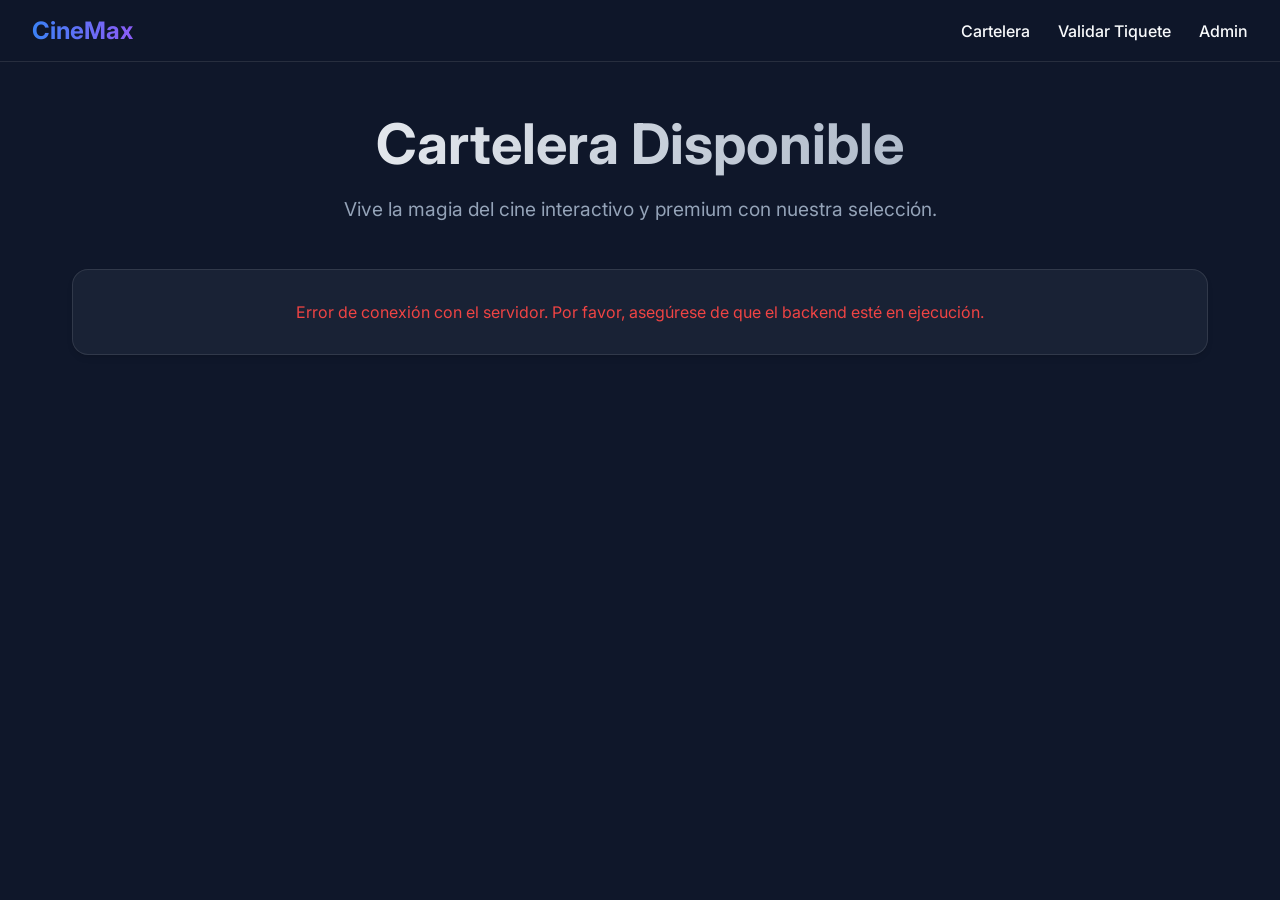
==== frontend/index.html @ 9c93018b "Changes to be committed: #	new file:   backend/__pycache__/config.cpython-313.pyc #	new file:   back" ====
<!DOCTYPE html>
<html lang="es">
<head>
    <meta charset="UTF-8">
    <meta name="viewport" content="width=device-width, initial-scale=1.0">
    <title>CineMax - Cartelera</title>
    <link rel="stylesheet" href="css/styles.css">
    <link href="https://fonts.googleapis.com/css2?family=Inter:wght@400;500;600;700&display=swap" rel="stylesheet">
</head>
<body>
    <nav class="navbar">
        <a href="index.html" class="nav-brand">CineMax</a>
        <div class="nav-links">
            <a href="index.html">Cartelera</a>
            <a href="validacion.html">Validar Tiquete</a>
            <a href="admin.html">Admin</a>
        </div>
    </nav>

    <div class="container">
        <header class="text-center" style="margin: 3rem 0;">
            <h1 style="font-size: 3.5rem; margin-bottom: 1rem; background: linear-gradient(to right, #fff, #94a3b8); -webkit-background-clip: text; color: transparent;">Cartelera Disponible</h1>
            <p class="text-muted" style="font-size: 1.2rem;">Vive la magia del cine interactivo y premium con nuestra selección.</p>
        </header>

        <div id="moviesGrid" class="movies-grid">
            <div class="text-center text-muted" style="grid-column: 1 / -1;">Cargando novedades...</div>
        </div>
    </div>

    <script src="js/app.js"></script>
    <script>
        document.addEventListener('DOMContentLoaded', async () => {
            try {
                const funciones = await apiCall('/funciones');
                const grid = document.getElementById('moviesGrid');
                grid.innerHTML = '';
                
                if (funciones.length === 0) {
                    grid.innerHTML = '<div class="text-center text-muted glass-panel" style="grid-column:1/-1; padding: 3rem;">No hay funciones programadas actualmente.</div>';
                    return;
                }

                // Group by Movie
                const moviesMap = {};
                funciones.forEach(f => {
                    if(!moviesMap[f.pelicula_id]) {
                        moviesMap[f.pelicula_id] = {
                            id: f.pelicula_id,
                            titulo: f.titulo,
                            imagen_url: f.imagen_url || 'https://images.unsplash.com/photo-1536440136628-849c177e76a1?auto=format&fit=crop&w=800&q=80',
                            funciones: []
                        };
                    }
                    moviesMap[f.pelicula_id].funciones.push(f);
                });

                Object.values(moviesMap).forEach(movie => {
                    const card = document.createElement('div');
                    card.className = 'glass-panel movie-card';
                    
                    let functionsHtml = movie.funciones.map(f => `
                        <button class="btn btn-primary" style="margin-right:0.5rem; margin-bottom:0.5rem; font-size: 0.85rem;" 
                                onclick="window.location.href='compra.html?funcion_id=${f.id}'">
                            ${formatDate(f.fecha).split(',')[0]} - ${f.hora.substring(0,5)} <br> <span style="font-weight:normal; font-size:0.75rem;">$${Number(f.precio)}</span>
                        </button>
                    `).join('');

                    card.innerHTML = `
                        <img src="${movie.imagen_url}" alt="${movie.titulo}" class="movie-img">
                        <div class="movie-info">
                            <h3 class="movie-title">${movie.titulo}</h3>
                            <div class="movie-meta">
                                <span class="badge" style="color: var(--success); border: 1px solid var(--success);">Funciones Disponibles</span>
                            </div>
                            <div style="margin-top:auto;">
                                <p class="text-muted" style="font-size: 0.9rem; margin-bottom: 0.5rem;">Horarios:</p>
                                ${functionsHtml}
                            </div>
                        </div>
                    `;
                    grid.appendChild(card);
                });

            } catch (error) {
                console.error(error);
                document.getElementById('moviesGrid').innerHTML = '<div class="text-center text-danger glass-panel" style="grid-column:1/-1; padding: 2rem;">Error de conexión con el servidor. Por favor, asegúrese de que el backend esté en ejecución.</div>';
            }
        });
    </script>
</body>
</html>
---- frontend/css/styles.css ----
/* Base Styles */
:root {
    --bg-dark: #0f172a;
    --card-bg: rgba(30, 41, 59, 0.7);
    --primary: #3b82f6;
    --primary-hover: #2563eb;
    --secondary: #8b5cf6;
    --text-main: #f8fafc;
    --text-muted: #94a3b8;
    --success: #10b981;
    --danger: #ef4444;
    --border-color: rgba(255, 255, 255, 0.1);
}

* {
    box-sizing: border-box;
}

body {
    background-color: var(--bg-dark);
    color: var(--text-main);
    font-family: 'Inter', system-ui, -apple-system, sans-serif;
    margin: 0;
    min-height: 100vh;
}

/* Typography & Utilities */
h1, h2, h3, h4, h5, h6 { margin-top: 0; }
.text-center { text-align: center; }
.text-primary { color: var(--primary); }
.text-success { color: var(--success); }
.text-danger { color: var(--danger); }
.text-muted { color: var(--text-muted); }
.hidden { display: none !important; }

/* Container */
.container {
    max-width: 1200px;
    margin: 0 auto;
    padding: 0 2rem;
}

/* Glassmorphism Utilities */
.glass-panel {
    background: var(--card-bg);
    backdrop-filter: blur(12px);
    -webkit-backdrop-filter: blur(12px);
    border: 1px solid var(--border-color);
    border-radius: 16px;
    box-shadow: 0 4px 6px -1px rgba(0, 0, 0, 0.1), 0 2px 4px -1px rgba(0, 0, 0, 0.06);
}

/* Navigation */
.navbar {
    background: rgba(15, 23, 42, 0.9);
    backdrop-filter: blur(16px);
    border-bottom: 1px solid var(--border-color);
    padding: 1rem 2rem;
    display: flex;
    justify-content: space-between;
    align-items: center;
    position: sticky;
    top: 0;
    z-index: 50;
}

.nav-brand {
    font-size: 1.5rem;
    font-weight: 700;
    background: linear-gradient(to right, var(--primary), var(--secondary));
    -webkit-background-clip: text;
    color: transparent;
    text-decoration: none;
}

.nav-links a {
    color: var(--text-main);
    text-decoration: none;
    margin-left: 1.5rem;
    transition: color 0.3s;
    font-weight: 500;
}

.nav-links a:hover {
    color: var(--primary);
}

/* Buttons */
.btn {
    padding: 0.75rem 1.5rem;
    border-radius: 8px;
    border: none;
    cursor: pointer;
    font-weight: 600;
    transition: all 0.3s ease;
    text-decoration: none;
    display: inline-block;
}
.btn-primary {
    background: linear-gradient(135deg, var(--primary), var(--secondary));
    color: white;
}
.btn-primary:hover {
    transform: translateY(-2px);
    box-shadow: 0 8px 16px rgba(59, 130, 246, 0.3);
}
.btn-success {
    background: var(--success);
    color: white;
}
.btn-success:hover {
    box-shadow: 0 8px 16px rgba(16, 185, 129, 0.3);
}

/* Forms */
.form-group {
    margin-bottom: 1.5rem;
}
.form-group label {
    display: block;
    margin-bottom: 0.5rem;
    color: var(--text-muted);
}
.form-control {
    width: 100%;
    padding: 0.75rem 1rem;
    background: rgba(15, 23, 42, 0.5);
    border: 1px solid var(--border-color);
    border-radius: 8px;
    color: white;
    font-family: inherit;
    transition: border-color 0.3s;
}
.form-control:focus {
    outline: none;
    border-color: var(--primary);
}

/* Layouts: Billboard */
.movies-grid {
    display: grid;
    grid-template-columns: repeat(auto-fill, minmax(280px, 1fr));
    gap: 2rem;
    margin-top: 2rem;
    margin-bottom: 4rem;
}

.movie-card {
    transition: transform 0.3s ease;
    overflow: hidden;
    display: flex;
    flex-direction: column;
}
.movie-card:hover {
    transform: translateY(-8px);
    box-shadow: 0 12px 24px rgba(0, 0, 0, 0.4);
}
.movie-img {
    width: 100%;
    height: 400px;
    object-fit: cover;
    border-bottom: 1px solid var(--border-color);
}
.movie-info {
    padding: 1.5rem;
    flex-grow: 1;
    display: flex;
    flex-direction: column;
}
.movie-title {
    font-size: 1.25rem;
    font-weight: bold;
    margin-bottom: 0.5rem;
}
.movie-meta {
    display: flex;
    gap: 10px;
    margin-bottom: 1rem;
    font-size: 0.85rem;
    color: var(--text-muted);
}
.badge {
    background: rgba(255, 255, 255, 0.1);
    padding: 2px 8px;
    border-radius: 4px;
}

/* Layouts: Seats Configuration */
.seat-map-container {
    padding: 2rem;
    margin-top: 2rem;
}
.screen-area {
    height: 50px;
    background: linear-gradient(to bottom, rgba(59, 130, 246, 0.2), transparent);
    width: 80%;
    margin: 0 auto 3rem;
    border-top: 4px solid var(--primary);
    border-radius: 50% / 10px 10px 0 0;
    display: flex;
    justify-content: center;
    align-items: flex-start;
    padding-top: 10px;
    font-weight: bold;
    letter-spacing: 4px;
    text-transform: uppercase;
    color: rgba(255, 255, 255, 0.5);
}

.seat-grid {
    display: grid;
    grid-template-columns: auto repeat(15, 1fr);
    gap: 8px;
    justify-content: center;
    max-width: fit-content;
    margin: 0 auto;
}

.seat-row-label {
    display: flex;
    align-items: center;
    justify-content: flex-end;
    padding-right: 10px;
    font-weight: bold;
    color: var(--text-muted);
}

.seat {
    width: 35px;
    height: 35px;
    background-color: rgba(255, 255, 255, 0.1);
    border: 1px solid rgba(255, 255, 255, 0.2);
    border-radius: 8px 8px 3px 3px;
    cursor: pointer;
    transition: all 0.2s cubic-bezier(0.4, 0, 0.2, 1);
    position: relative;
}
.seat::before {
    content: '';
    position: absolute;
    bottom: 4px;
    left: 4px;
    right: 4px;
    height: 4px;
    background: rgba(0,0,0,0.2);
    border-radius: 2px;
}

.seat:not(.ocupado):hover {
    background-color: var(--primary-hover);
    transform: scale(1.1);
}

.seat.selected {
    background-color: var(--success);
    border-color: var(--success);
    box-shadow: 0 0 15px rgba(16, 185, 129, 0.5);
    transform: scale(1.1);
}

.seat.ocupado {
    background-color: var(--bg-dark);
    border-color: var(--danger);
    cursor: not-allowed;
    opacity: 0.5;
}
.seat.ocupado::after {
    content: '×';
    position: absolute;
    top: 50%;
    left: 50%;
    transform: translate(-50%, -50%);
    color: var(--danger);
    font-size: 1.2rem;
}

/* Layouts: Admin Tables */
.table-responsive {
    overflow-x: auto;
}
table {
    width: 100%;
    border-collapse: collapse;
    margin-top: 1rem;
}
th, td {
    padding: 1rem;
    text-align: left;
    border-bottom: 1px solid var(--border-color);
}
th {
    background: rgba(0,0,0,0.2);
    font-weight: 600;
    color: var(--text-muted);
}
tr:hover {
    background: rgba(255,255,255,0.02);
}

/* Dashboard Cards */
.stats-grid {
    display: grid;
    grid-template-columns: repeat(auto-fit, minmax(200px, 1fr));
    gap: 1.5rem;
    margin-bottom: 2rem;
}
.stat-card {
    padding: 1.5rem;
    text-align: center;
}
.stat-value {
    font-size: 2.5rem;
    font-weight: 700;
    background: linear-gradient(135deg, var(--primary), var(--secondary));
    -webkit-background-clip: text;
    color: transparent;
    margin-top: 0.5rem;
}
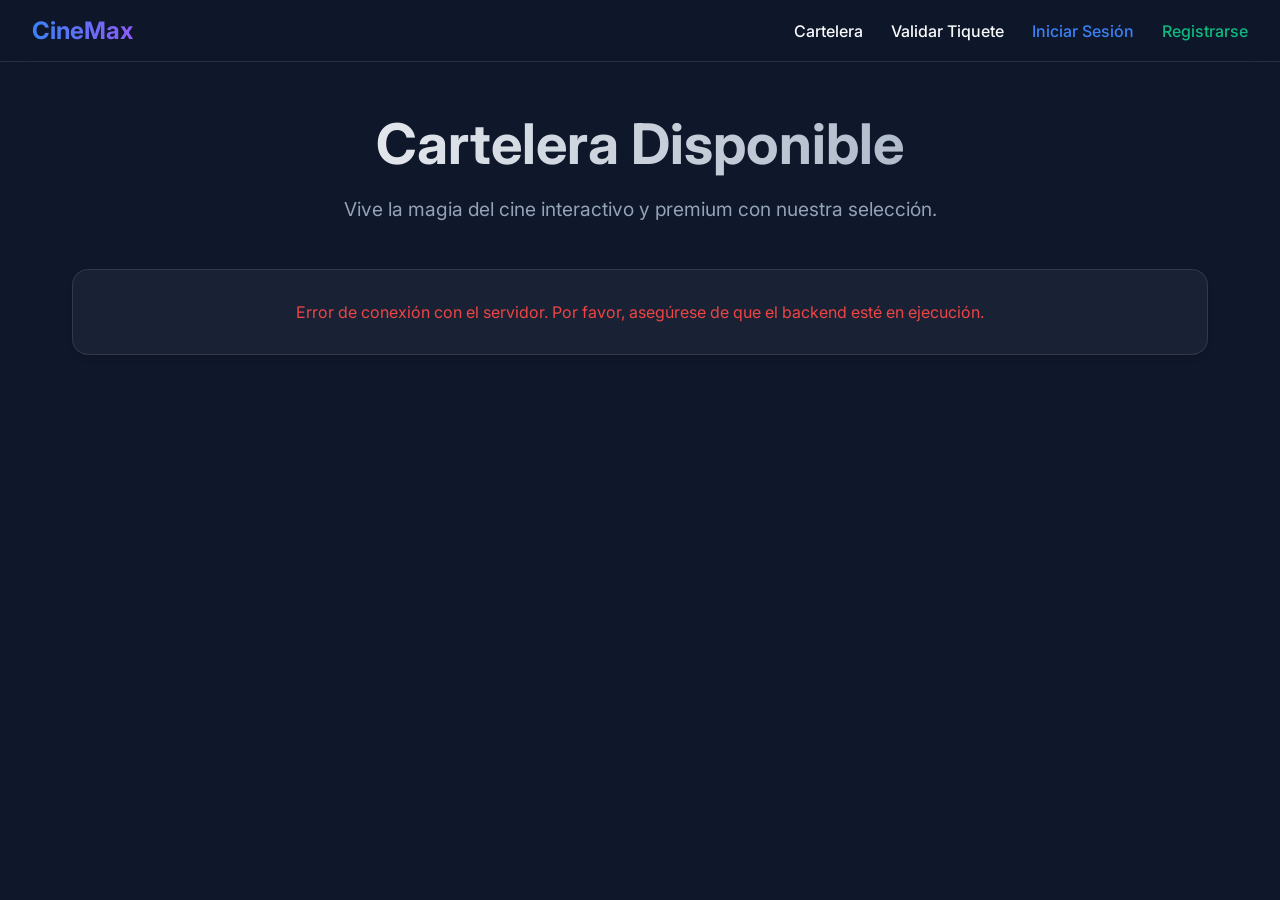
==== commit d184a154: "feat: sistema de autenticación JWT, CRUD completo y panel admin" ====
--- a/frontend/index.html
+++ b/frontend/index.html
@@ -10,10 +10,8 @@
 <body>
     <nav class="navbar">
         <a href="index.html" class="nav-brand">CineMax</a>
-        <div class="nav-links">
-            <a href="index.html">Cartelera</a>
-            <a href="validacion.html">Validar Tiquete</a>
-            <a href="admin.html">Admin</a>
+        <div class="nav-links" id="navAuth">
+            <!-- Navigation will be updated by updateNavbarAuth() -->
         </div>
     </nav>
 
@@ -31,6 +29,9 @@
     <script src="js/app.js"></script>
     <script>
         document.addEventListener('DOMContentLoaded', async () => {
+            // Actualizar navbar según estado de sesión
+            updateNavbarAuth();
+            
             try {
                 const funciones = await apiCall('/funciones');
                 const grid = document.getElementById('moviesGrid');
@@ -69,7 +70,7 @@
                     card.innerHTML = `
                         <img src="${movie.imagen_url}" alt="${movie.titulo}" class="movie-img">
                         <div class="movie-info">
-                            <h3 class="movie-title">${movie.titulo}</h3>
+                            <h3 class="movie-title" style="color: #fff;">${movie.titulo}</h3>
                             <div class="movie-meta">
                                 <span class="badge" style="color: var(--success); border: 1px solid var(--success);">Funciones Disponibles</span>
                             </div>
--- a/frontend/css/styles.css
+++ b/frontend/css/styles.css
@@ -274,6 +274,17 @@
     font-size: 1.2rem;
 }
 
+/* Seat Maintenance State */
+.seat.mantenimiento {
+    background-color: #f59e0b;
+    border-color: #f59e0b;
+    cursor: pointer;
+    opacity: 0.8;
+}
+.seat.mantenimiento:hover {
+    opacity: 1;
+}
+
 /* Layouts: Admin Tables */
 .table-responsive {
     overflow-x: auto;
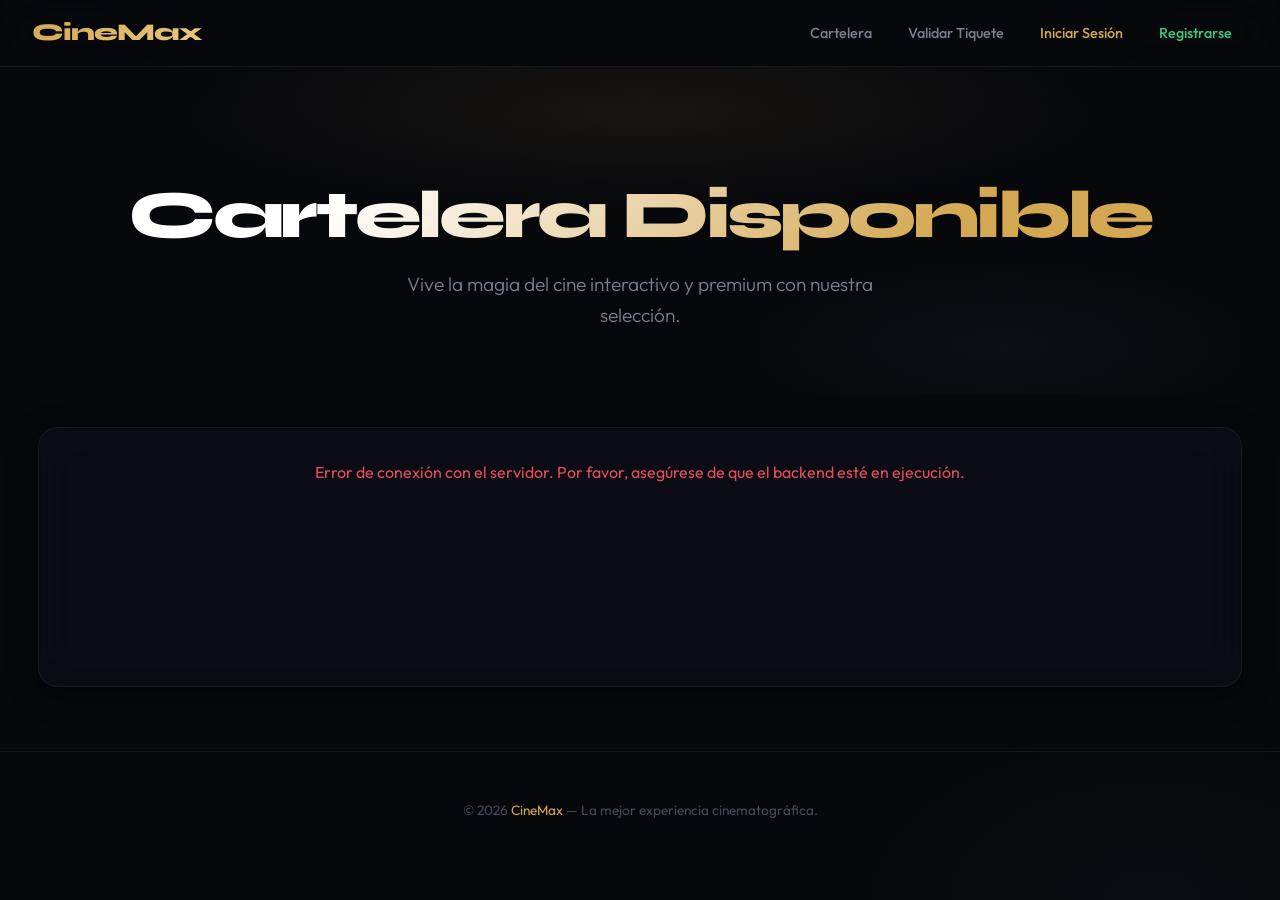
==== commit 39d0d53a: "Rediseño visual profesional (Ámbar/Pizarra), Bento Grid, mejora de tipografía y corrección de funcio" ====
--- a/frontend/index.html
+++ b/frontend/index.html
@@ -4,27 +4,99 @@
     <meta charset="UTF-8">
     <meta name="viewport" content="width=device-width, initial-scale=1.0">
     <title>CineMax - Cartelera</title>
+    <meta name="description" content="CineMax — Vive la magia del cine con nuestra cartelera premium e interactiva.">
     <link rel="stylesheet" href="css/styles.css">
-    <link href="https://fonts.googleapis.com/css2?family=Inter:wght@400;500;600;700&display=swap" rel="stylesheet">
+    <link href="https://fonts.googleapis.com/css2?family=Outfit:wght@300;400;500;600;700&family=Syne:wght@400;500;600;700;800&display=swap" rel="stylesheet">
+    <style>
+        /* ── Hero Section ── */
+        .hero {
+            position: relative;
+            padding: clamp(4rem, 10vw, 7rem) 0 clamp(2.5rem, 5vw, 4rem);
+            text-align: center;
+            overflow: hidden;
+        }
+        .hero::before {
+            content: '';
+            position: absolute;
+            inset: 0;
+            background:
+                radial-gradient(ellipse 60% 45% at 50% 15%, rgba(212,168,83,0.07) 0%, transparent 65%),
+                radial-gradient(ellipse 40% 50% at 80% 85%, rgba(110,140,173,0.05) 0%, transparent 55%);
+            pointer-events: none;
+        }
+        .hero h1 {
+            font-family: 'Syne', sans-serif;
+            font-size: clamp(2.5rem, 6vw, 4.2rem);
+            font-weight: 800;
+            letter-spacing: -0.05em;
+            margin-bottom: 1rem;
+            background: linear-gradient(135deg, #fff 25%, var(--accent) 75%);
+            -webkit-background-clip: text;
+            background-clip: text;
+            color: transparent;
+            line-height: 1.1;
+        }
+        .hero p {
+            font-size: clamp(1rem, 2vw, 1.2rem);
+            color: var(--text-muted);
+            max-width: 480px;
+            margin: 0 auto;
+            font-weight: 300;
+            line-height: 1.6;
+        }
+
+        /* ── Footer ── */
+        .site-footer {
+            text-align: center;
+            padding: 3rem 1rem;
+            color: var(--text-dim);
+            font-size: 0.85rem;
+            border-top: 1px solid var(--border-color);
+            margin-top: 2rem;
+        }
+        .site-footer a { color: var(--accent); }
+
+        /* ── Skeleton placeholders ── */
+        .skeleton-card {
+            border-radius: var(--radius-lg);
+            min-height: 320px;
+        }
+        .skeleton-card:first-child {
+            grid-column: span 2;
+            grid-row: span 2;
+            min-height: 500px;
+        }
+    </style>
 </head>
 <body>
     <nav class="navbar">
         <a href="index.html" class="nav-brand">CineMax</a>
+        <button class="nav-toggle" onclick="document.body.classList.toggle('nav-open')" aria-label="Menú">
+            <span></span><span></span><span></span>
+        </button>
         <div class="nav-links" id="navAuth">
             <!-- Navigation will be updated by updateNavbarAuth() -->
         </div>
     </nav>
 
     <div class="container">
-        <header class="text-center" style="margin: 3rem 0;">
-            <h1 style="font-size: 3.5rem; margin-bottom: 1rem; background: linear-gradient(to right, #fff, #94a3b8); -webkit-background-clip: text; color: transparent;">Cartelera Disponible</h1>
-            <p class="text-muted" style="font-size: 1.2rem;">Vive la magia del cine interactivo y premium con nuestra selección.</p>
+        <header class="hero">
+            <h1>Cartelera Disponible</h1>
+            <p>Vive la magia del cine interactivo y premium con nuestra selección.</p>
         </header>
 
         <div id="moviesGrid" class="movies-grid">
-            <div class="text-center text-muted" style="grid-column: 1 / -1;">Cargando novedades...</div>
+            <!-- Skeleton loading placeholders (bento layout) -->
+            <div class="glass-panel skeleton skeleton-card"></div>
+            <div class="glass-panel skeleton skeleton-card"></div>
+            <div class="glass-panel skeleton skeleton-card"></div>
+            <div class="glass-panel skeleton skeleton-card"></div>
         </div>
     </div>
+
+    <footer class="site-footer">
+        <p>&copy; 2026 <a href="index.html">CineMax</a> — La mejor experiencia cinematográfica.</p>
+    </footer>
 
     <script src="js/app.js"></script>
     <script>
@@ -48,8 +120,9 @@
                     if(!moviesMap[f.pelicula_id]) {
                         moviesMap[f.pelicula_id] = {
                             id: f.pelicula_id,
-                            titulo: f.titulo,
+                            titulo: f.titulo_pelicula,
                             imagen_url: f.imagen_url || 'https://images.unsplash.com/photo-1536440136628-849c177e76a1?auto=format&fit=crop&w=800&q=80',
+                            descripcion: f.descripcion || '',
                             funciones: []
                         };
                     }
@@ -60,23 +133,55 @@
                     const card = document.createElement('div');
                     card.className = 'glass-panel movie-card';
                     
-                    let functionsHtml = movie.funciones.map(f => `
-                        <button class="btn btn-primary" style="margin-right:0.5rem; margin-bottom:0.5rem; font-size: 0.85rem;" 
-                                onclick="window.location.href='compra.html?funcion_id=${f.id}'">
-                            ${formatDate(f.fecha).split(',')[0]} - ${f.hora.substring(0,5)} <br> <span style="font-weight:normal; font-size:0.75rem;">$${Number(f.precio)}</span>
-                        </button>
-                    `).join('');
+                    const ahora = new Date();
+                    let hasActiveFunctions = false;
+
+                    const functionsHtml = movie.funciones.map(f => {
+                        const inicio = new Date(`${f.fecha}T${f.hora}`);
+                        const fin = new Date(inicio.getTime() + (f.duracion || 120) * 60000);
+                        const isFinalizada = ahora > fin;
+                        const isCancelada = f.estado === 'cancelada';
+                        const isDisabled = isFinalizada || isCancelada;
+                        
+                        if (!isDisabled && f.estado === 'disponible') {
+                            hasActiveFunctions = true;
+                        }
+
+                        let statusText = '';
+                        if (isCancelada) statusText = '<br>(Cancelada)';
+                        else if (isFinalizada) statusText = '<br>(Finalizada)';
+                        else statusText = `<br><span style="font-weight:normal; font-size:0.75rem;">$${Number(f.precio)}</span>`;
+
+                        return `
+                            <button class="btn ${isDisabled ? '' : 'btn-primary'}" 
+                                    style="margin-right:0.5rem; margin-bottom:0.5rem; font-size: 0.85rem; ${isDisabled ? 'background:rgba(255,255,255,0.05); color:var(--text-muted); cursor:not-allowed; border:1px solid rgba(255,255,255,0.1);' : ''}" 
+                                    ${isDisabled ? 'disabled' : `onclick="window.location.href='compra.html?funcion_id=${f.id}'"`}>
+                                ${formatDate(f.fecha)} - ${f.hora.substring(0,5)} 
+                                ${statusText}
+                            </button>
+                        `;
+                    }).join('');
+
+                    // Build synopsis text
+                    const sinopsisHtml = movie.descripcion 
+                        ? `<p class="movie-synopsis">${movie.descripcion}</p>` 
+                        : '';
 
                     card.innerHTML = `
                         <img src="${movie.imagen_url}" alt="${movie.titulo}" class="movie-img">
                         <div class="movie-info">
-                            <h3 class="movie-title" style="color: #fff;">${movie.titulo}</h3>
+                            <h3 class="movie-title">${movie.titulo}</h3>
+                            ${sinopsisHtml}
                             <div class="movie-meta">
-                                <span class="badge" style="color: var(--success); border: 1px solid var(--success);">Funciones Disponibles</span>
+                                <span class="badge" style="color: ${hasActiveFunctions ? 'var(--success)' : 'var(--text-muted)'}; border: 1px solid ${hasActiveFunctions ? 'var(--success)' : 'rgba(255,255,255,0.1)'};">
+                                    ${hasActiveFunctions ? '● Disponible' : 'Sin Funciones'}
+                                </span>
                             </div>
                             <div style="margin-top:auto;">
-                                <p class="text-muted" style="font-size: 0.9rem; margin-bottom: 0.5rem;">Horarios:</p>
-                                ${functionsHtml}
+                                <p class="text-muted" style="font-size: 0.85rem; margin-bottom: 0.4rem;">Horarios:</p>
+                                <div style="display:flex; flex-wrap:wrap;">
+                                    ${functionsHtml}
+                                </div>
                             </div>
                         </div>
                     `;
--- a/frontend/css/styles.css
+++ b/frontend/css/styles.css
@@ -1,216 +1,472 @@
-/* Base Styles */
+/* ============================================================
+   CineMax — Immersive Cinema Design System v2
+   Professional Palette · Bento Grid · Depth Effects
+   ============================================================ */
+
+@import url('https://fonts.googleapis.com/css2?family=Syne:wght@400;500;600;700;800&family=Outfit:wght@300;400;500;600;700&display=swap');
+
+/* --- Design Tokens --- */
 :root {
-    --bg-dark: #0f172a;
-    --card-bg: rgba(30, 41, 59, 0.7);
-    --primary: #3b82f6;
-    --primary-hover: #2563eb;
-    --secondary: #8b5cf6;
-    --text-main: #f8fafc;
-    --text-muted: #94a3b8;
-    --success: #10b981;
-    --danger: #ef4444;
-    --border-color: rgba(255, 255, 255, 0.1);
-}
-
-* {
-    box-sizing: border-box;
+    /* Background & Surfaces */
+    --bg-deep:       #07080c;
+    --bg-dark:       #0c0d14;
+    --bg-card:       rgba(14, 15, 24, 0.72);
+    --bg-card-solid: #111219;
+    --bg-elevated:   rgba(255, 255, 255, 0.035);
+
+    /* Professional Accent — Warm Amber & Cool Slate */
+    --accent:        #d4a853;
+    --accent-dim:    rgba(212, 168, 83, 0.12);
+    --accent-glow:   rgba(212, 168, 83, 0.30);
+    --accent-light:  #e8c97a;
+    --cool:          #6e8cad;
+    --cool-dim:      rgba(110, 140, 173, 0.12);
+
+    /* Semantic */
+    --primary:       #d4a853;
+    --primary-hover: #b8923f;
+    --secondary:     #6e8cad;
+    --success:       #3ec97f;
+    --danger:        #e54d5f;
+    --warning:       #e5a030;
+
+    /* Text */
+    --text-main:     #ecedf2;
+    --text-muted:    #7d7f91;
+    --text-dim:      #484a5a;
+
+    /* Borders & Misc */
+    --border-color:  rgba(255, 255, 255, 0.06);
+    --border-glow:   rgba(212, 168, 83, 0.18);
+    --glass-blur:    20px;
+    --radius-sm:     8px;
+    --radius-md:     14px;
+    --radius-lg:     20px;
+    --radius-xl:     28px;
+
+    /* Shadows — Depth Effect */
+    --shadow-sm:     0 2px 8px rgba(0,0,0,0.35);
+    --shadow-md:     0 8px 30px rgba(0,0,0,0.45);
+    --shadow-lg:     0 20px 55px rgba(0,0,0,0.55);
+    --shadow-float:  0 15px 40px rgba(0,0,0,0.5), 0 0 60px rgba(212,168,83,0.04);
+}
+
+/* --- Reset & Base --- */
+*, *::before, *::after { box-sizing: border-box; margin: 0; padding: 0; }
+
+html {
+    scroll-behavior: smooth;
+    -webkit-font-smoothing: antialiased;
+    -moz-osx-font-smoothing: grayscale;
 }
 
 body {
-    background-color: var(--bg-dark);
+    background-color: var(--bg-deep);
     color: var(--text-main);
-    font-family: 'Inter', system-ui, -apple-system, sans-serif;
-    margin: 0;
+    font-family: 'Outfit', 'Inter', system-ui, -apple-system, sans-serif;
+    font-weight: 400;
+    line-height: 1.6;
     min-height: 100vh;
-}
-
-/* Typography & Utilities */
-h1, h2, h3, h4, h5, h6 { margin-top: 0; }
-.text-center { text-align: center; }
+    overflow-x: hidden;
+    background-image:
+        radial-gradient(ellipse 80% 50% at 50% -10%, rgba(212,168,83,0.04) 0%, transparent 60%),
+        radial-gradient(ellipse 50% 40% at 90% 100%, rgba(110,140,173,0.03) 0%, transparent 50%);
+    background-attachment: fixed;
+}
+
+::selection { background: var(--accent-dim); color: var(--accent); }
+
+a { color: var(--accent); text-decoration: none; transition: color 0.25s, opacity 0.25s; }
+a:hover { color: var(--accent-light); }
+
+img { display: block; max-width: 100%; }
+
+/* --- Typography --- */
+h1, h2, h3, h4, h5, h6 {
+    margin-top: 0;
+    font-family: 'Syne', 'Inter', system-ui, sans-serif;
+    font-weight: 700;
+    letter-spacing: -0.03em;
+    line-height: 1.15;
+}
+h1 { font-size: clamp(2rem, 5vw, 3.5rem); font-weight: 800; }
+h2 { font-size: clamp(1.5rem, 3.5vw, 2.25rem); }
+h3 { font-size: clamp(1.05rem, 2.5vw, 1.35rem); }
+
+.text-center  { text-align: center; }
 .text-primary { color: var(--primary); }
 .text-success { color: var(--success); }
-.text-danger { color: var(--danger); }
-.text-muted { color: var(--text-muted); }
-.hidden { display: none !important; }
-
-/* Container */
+.text-danger  { color: var(--danger); }
+.text-muted   { color: var(--text-muted); }
+.hidden       { display: none !important; }
+
+/* --- Container --- */
 .container {
-    max-width: 1200px;
+    max-width: 1320px;
     margin: 0 auto;
-    padding: 0 2rem;
-}
-
-/* Glassmorphism Utilities */
+    padding: 0 clamp(1rem, 3vw, 2.5rem);
+}
+
+/* --- Glassmorphism Panel --- */
 .glass-panel {
-    background: var(--card-bg);
-    backdrop-filter: blur(12px);
-    -webkit-backdrop-filter: blur(12px);
+    background: var(--bg-card);
+    backdrop-filter: blur(var(--glass-blur));
+    -webkit-backdrop-filter: blur(var(--glass-blur));
     border: 1px solid var(--border-color);
-    border-radius: 16px;
-    box-shadow: 0 4px 6px -1px rgba(0, 0, 0, 0.1), 0 2px 4px -1px rgba(0, 0, 0, 0.06);
-}
-
-/* Navigation */
+    border-radius: var(--radius-lg);
+    box-shadow: var(--shadow-md);
+    transition: box-shadow 0.4s, border-color 0.4s, transform 0.4s;
+}
+
+.glass-panel:hover {
+    border-color: var(--border-glow);
+}
+
+/* ============================================================
+   NAVIGATION
+   ============================================================ */
 .navbar {
-    background: rgba(15, 23, 42, 0.9);
-    backdrop-filter: blur(16px);
+    background: rgba(7, 8, 12, 0.88);
+    backdrop-filter: blur(24px);
+    -webkit-backdrop-filter: blur(24px);
     border-bottom: 1px solid var(--border-color);
-    padding: 1rem 2rem;
+    padding: 0.85rem 2rem;
     display: flex;
     justify-content: space-between;
     align-items: center;
     position: sticky;
     top: 0;
-    z-index: 50;
+    z-index: 100;
 }
 
 .nav-brand {
+    font-family: 'Syne', sans-serif;
     font-size: 1.5rem;
-    font-weight: 700;
-    background: linear-gradient(to right, var(--primary), var(--secondary));
+    font-weight: 800;
+    background: linear-gradient(135deg, var(--accent), #e8c97a);
     -webkit-background-clip: text;
+    background-clip: text;
     color: transparent;
     text-decoration: none;
-}
+    letter-spacing: -0.04em;
+}
+
+.nav-links { display: flex; align-items: center; gap: 0.25rem; }
 
 .nav-links a {
-    color: var(--text-main);
+    color: var(--text-muted);
     text-decoration: none;
-    margin-left: 1.5rem;
-    transition: color 0.3s;
+    padding: 0.5rem 1rem;
     font-weight: 500;
+    font-size: 0.9rem;
+    border-radius: var(--radius-sm);
+    transition: color 0.25s, background 0.25s;
 }
 
 .nav-links a:hover {
-    color: var(--primary);
-}
-
-/* Buttons */
-.btn {
-    padding: 0.75rem 1.5rem;
-    border-radius: 8px;
+    color: var(--accent);
+    background: var(--accent-dim);
+}
+
+/* Mobile hamburger toggle */
+.nav-toggle {
+    display: none;
+    flex-direction: column;
+    gap: 5px;
+    background: none;
     border: none;
     cursor: pointer;
+    padding: 6px;
+    z-index: 110;
+}
+.nav-toggle span {
+    display: block;
+    width: 24px;
+    height: 2px;
+    background: var(--text-main);
+    border-radius: 2px;
+    transition: transform 0.3s, opacity 0.3s;
+}
+
+/* ============================================================
+   BUTTONS
+   ============================================================ */
+.btn {
+    padding: 0.7rem 1.5rem;
+    border-radius: var(--radius-sm);
+    border: none;
+    cursor: pointer;
+    font-family: 'Outfit', sans-serif;
     font-weight: 600;
-    transition: all 0.3s ease;
+    font-size: 0.95rem;
+    transition: all 0.3s cubic-bezier(0.4, 0, 0.2, 1);
     text-decoration: none;
-    display: inline-block;
-}
+    display: inline-flex;
+    align-items: center;
+    justify-content: center;
+    gap: 0.5rem;
+    position: relative;
+    overflow: hidden;
+}
+
+/* Shine sweep on hover */
+.btn::after {
+    content: '';
+    position: absolute;
+    top: -50%;
+    left: -75%;
+    width: 50%;
+    height: 200%;
+    background: linear-gradient(90deg, transparent, rgba(255,255,255,0.10), transparent);
+    transform: skewX(-20deg);
+    transition: left 0.55s ease;
+    pointer-events: none;
+}
+.btn:hover::after { left: 125%; }
+
 .btn-primary {
-    background: linear-gradient(135deg, var(--primary), var(--secondary));
-    color: white;
+    background: linear-gradient(135deg, var(--accent), #c49540);
+    color: #0c0d14;
+    font-weight: 700;
 }
 .btn-primary:hover {
     transform: translateY(-2px);
-    box-shadow: 0 8px 16px rgba(59, 130, 246, 0.3);
-}
+    box-shadow: 0 6px 22px rgba(212,168,83,0.25);
+}
+
 .btn-success {
-    background: var(--success);
+    background: linear-gradient(135deg, var(--success), #2fb56d);
+    color: #0c0d14;
+    font-weight: 700;
+}
+.btn-success:hover {
+    transform: translateY(-2px);
+    box-shadow: 0 6px 22px rgba(62,201,127,0.25);
+}
+
+.btn-danger {
+    background: linear-gradient(135deg, var(--danger), #c93d4f);
     color: white;
 }
-.btn-success:hover {
-    box-shadow: 0 8px 16px rgba(16, 185, 129, 0.3);
-}
-
-/* Forms */
-.form-group {
-    margin-bottom: 1.5rem;
-}
+.btn-danger:hover {
+    transform: translateY(-2px);
+    box-shadow: 0 6px 22px rgba(229,77,95,0.25);
+}
+
+.btn-secondary {
+    background: var(--bg-elevated);
+    color: var(--text-muted);
+    border: 1px solid var(--border-color);
+}
+.btn-secondary:hover {
+    background: rgba(255,255,255,0.07);
+    color: var(--text-main);
+}
+
+.btn:disabled {
+    opacity: 0.4;
+    cursor: not-allowed;
+    transform: none !important;
+    box-shadow: none !important;
+}
+
+/* ============================================================
+   FORMS
+   ============================================================ */
+.form-group { margin-bottom: 1.25rem; }
 .form-group label {
     display: block;
-    margin-bottom: 0.5rem;
+    margin-bottom: 0.4rem;
     color: var(--text-muted);
-}
+    font-size: 0.85rem;
+    font-weight: 500;
+    letter-spacing: 0.01em;
+}
+
 .form-control {
     width: 100%;
     padding: 0.75rem 1rem;
-    background: rgba(15, 23, 42, 0.5);
+    background: rgba(7, 8, 14, 0.55);
     border: 1px solid var(--border-color);
-    border-radius: 8px;
-    color: white;
+    border-radius: var(--radius-sm);
+    color: var(--text-main);
     font-family: inherit;
-    transition: border-color 0.3s;
-}
+    font-size: 0.95rem;
+    transition: border-color 0.3s, box-shadow 0.3s;
+}
+
 .form-control:focus {
     outline: none;
-    border-color: var(--primary);
-}
-
-/* Layouts: Billboard */
+    border-color: var(--accent);
+    box-shadow: 0 0 0 3px var(--accent-dim), 0 0 14px rgba(212,168,83,0.06);
+}
+
+.form-control::placeholder { color: var(--text-dim); }
+select.form-control { cursor: pointer; }
+
+/* ============================================================
+   BENTO GRID — Movies Cartelera
+   ============================================================ */
 .movies-grid {
     display: grid;
-    grid-template-columns: repeat(auto-fill, minmax(280px, 1fr));
-    gap: 2rem;
+    grid-template-columns: repeat(4, 1fr);
+    grid-auto-rows: minmax(260px, auto);
+    gap: 1.25rem;
     margin-top: 2rem;
     margin-bottom: 4rem;
 }
 
+/* Bento pattern: 1st & 4th cards span 2 cols, rest span 1 */
+.movie-card:nth-child(1) {
+    grid-column: span 2;
+    grid-row: span 2;
+}
+.movie-card:nth-child(4) {
+    grid-column: span 2;
+}
+
 .movie-card {
-    transition: transform 0.3s ease;
     overflow: hidden;
     display: flex;
     flex-direction: column;
-}
+    position: relative;
+    z-index: 1;
+    /* Depth float effect */
+    box-shadow: var(--shadow-float);
+    transition: transform 0.45s cubic-bezier(0.4,0,0.2,1), box-shadow 0.45s;
+}
+
 .movie-card:hover {
-    transform: translateY(-8px);
-    box-shadow: 0 12px 24px rgba(0, 0, 0, 0.4);
-}
+    transform: translateY(-12px) scale(1.015);
+    box-shadow: 0 25px 60px rgba(0,0,0,0.55), 0 0 40px rgba(212,168,83,0.06);
+    z-index: 10;
+    border-color: var(--border-glow);
+}
+
 .movie-img {
     width: 100%;
-    height: 400px;
+    height: 100%;
+    min-height: 300px;
     object-fit: cover;
-    border-bottom: 1px solid var(--border-color);
-}
+    position: absolute;
+    inset: 0;
+    z-index: 0;
+    transition: transform 0.6s cubic-bezier(0.4,0,0.2,1), filter 0.4s;
+}
+
+.movie-card:hover .movie-img {
+    transform: scale(1.06);
+    filter: brightness(0.55);
+}
+
 .movie-info {
     padding: 1.5rem;
     flex-grow: 1;
     display: flex;
     flex-direction: column;
-}
+    justify-content: flex-end;
+    position: relative;
+    z-index: 2;
+    background: linear-gradient(to top, rgba(7,8,12,0.95) 0%, rgba(7,8,12,0.6) 50%, transparent 100%);
+    min-height: 200px;
+}
+
 .movie-title {
-    font-size: 1.25rem;
-    font-weight: bold;
-    margin-bottom: 0.5rem;
-}
+    font-family: 'Syne', sans-serif;
+    font-size: 1.2rem;
+    font-weight: 700;
+    margin-bottom: 0.3rem;
+    letter-spacing: -0.02em;
+    color: #fff;
+}
+
+/* Larger title for bento-hero (first card) */
+.movie-card:nth-child(1) .movie-title {
+    font-size: 1.7rem;
+}
+
 .movie-meta {
     display: flex;
-    gap: 10px;
-    margin-bottom: 1rem;
+    gap: 8px;
+    margin-bottom: 0.6rem;
+    font-size: 0.8rem;
+    color: var(--text-muted);
+    flex-wrap: wrap;
+}
+
+.badge {
+    background: rgba(255, 255, 255, 0.06);
+    padding: 3px 10px;
+    border-radius: 20px;
+    font-size: 0.72rem;
+    font-weight: 600;
+    letter-spacing: 0.03em;
+    border: 1px solid rgba(255,255,255,0.07);
+    white-space: nowrap;
+}
+
+/* Synopsis on card */
+.movie-synopsis {
     font-size: 0.85rem;
-    color: var(--text-muted);
-}
-.badge {
-    background: rgba(255, 255, 255, 0.1);
-    padding: 2px 8px;
-    border-radius: 4px;
-}
-
-/* Layouts: Seats Configuration */
+    color: rgba(255,255,255,0.7);
+    margin-bottom: 0.75rem;
+    line-height: 1.5;
+    display: -webkit-box;
+    -webkit-line-clamp: 2;
+    line-clamp: 2; /* Standard property */
+    -webkit-box-orient: vertical;
+    overflow: hidden;
+    opacity: 0;
+    transform: translateY(10px);
+    transition: opacity 0.4s cubic-bezier(0.4, 0, 0.2, 1), transform 0.4s cubic-bezier(0.4, 0, 0.2, 1), line-clamp 0.4s;
+}
+
+.movie-card:hover .movie-synopsis {
+    opacity: 1;
+    transform: translateY(0);
+    -webkit-line-clamp: 100;
+    line-clamp: 100; /* Standard property */
+    overflow-y: auto;
+    max-height: 160px; /* Limit height with scroll if extremely long */
+}
+
+/* Increased clarity for text on hover background */
+.movie-card:hover .movie-info {
+    background: linear-gradient(to top, rgba(7,8,12,0.98) 0%, rgba(7,8,12,0.85) 70%, rgba(7,8,12,0.4) 100%);
+}
+
+/* ============================================================
+   SEAT MAP
+   ============================================================ */
 .seat-map-container {
     padding: 2rem;
     margin-top: 2rem;
 }
+
 .screen-area {
     height: 50px;
-    background: linear-gradient(to bottom, rgba(59, 130, 246, 0.2), transparent);
+    background: linear-gradient(to bottom, rgba(212,168,83,0.12), transparent);
     width: 80%;
     margin: 0 auto 3rem;
-    border-top: 4px solid var(--primary);
+    border-top: 3px solid var(--accent);
     border-radius: 50% / 10px 10px 0 0;
     display: flex;
     justify-content: center;
     align-items: flex-start;
     padding-top: 10px;
-    font-weight: bold;
-    letter-spacing: 4px;
+    font-family: 'Syne', sans-serif;
+    font-weight: 700;
+    letter-spacing: 6px;
     text-transform: uppercase;
-    color: rgba(255, 255, 255, 0.5);
+    color: rgba(212,168,83,0.45);
+    font-size: 0.85rem;
+    box-shadow: 0 -8px 30px rgba(212,168,83,0.06);
 }
 
 .seat-grid {
     display: grid;
     grid-template-columns: auto repeat(15, 1fr);
-    gap: 8px;
+    gap: 6px;
     justify-content: center;
     max-width: fit-content;
     margin: 0 auto;
@@ -221,46 +477,50 @@
     align-items: center;
     justify-content: flex-end;
     padding-right: 10px;
-    font-weight: bold;
-    color: var(--text-muted);
+    font-weight: 700;
+    color: var(--text-dim);
+    font-size: 0.85rem;
 }
 
 .seat {
-    width: 35px;
-    height: 35px;
-    background-color: rgba(255, 255, 255, 0.1);
-    border: 1px solid rgba(255, 255, 255, 0.2);
-    border-radius: 8px 8px 3px 3px;
+    width: 36px;
+    height: 36px;
+    background: rgba(255, 255, 255, 0.05);
+    border: 1px solid rgba(255, 255, 255, 0.10);
+    border-radius: 8px 8px 4px 4px;
     cursor: pointer;
-    transition: all 0.2s cubic-bezier(0.4, 0, 0.2, 1);
+    transition: all 0.25s cubic-bezier(0.4, 0, 0.2, 1);
     position: relative;
 }
+
 .seat::before {
     content: '';
     position: absolute;
-    bottom: 4px;
+    bottom: 3px;
     left: 4px;
     right: 4px;
-    height: 4px;
-    background: rgba(0,0,0,0.2);
+    height: 3px;
+    background: rgba(0,0,0,0.25);
     border-radius: 2px;
 }
 
-.seat:not(.ocupado):hover {
-    background-color: var(--primary-hover);
-    transform: scale(1.1);
+.seat:not(.ocupado):not(.mantenimiento):hover {
+    background-color: var(--accent-dim);
+    border-color: var(--accent);
+    transform: scale(1.15);
+    box-shadow: 0 0 10px var(--accent-dim);
 }
 
 .seat.selected {
-    background-color: var(--success);
+    background: linear-gradient(135deg, var(--success), #2fb56d);
     border-color: var(--success);
-    box-shadow: 0 0 15px rgba(16, 185, 129, 0.5);
-    transform: scale(1.1);
+    box-shadow: 0 0 16px rgba(62,201,127,0.40);
+    transform: scale(1.12);
 }
 
 .seat.ocupado {
-    background-color: var(--bg-dark);
-    border-color: var(--danger);
+    background-color: rgba(12, 13, 20, 0.75);
+    border-color: rgba(229,77,95,0.35);
     cursor: not-allowed;
     opacity: 0.5;
 }
@@ -271,59 +531,242 @@
     left: 50%;
     transform: translate(-50%, -50%);
     color: var(--danger);
-    font-size: 1.2rem;
-}
-
-/* Seat Maintenance State */
+    font-size: 1.1rem;
+    font-weight: 700;
+}
+
 .seat.mantenimiento {
-    background-color: #f59e0b;
-    border-color: #f59e0b;
+    background: rgba(229, 160, 48, 0.25);
+    border-color: rgba(229, 160, 48, 0.4);
     cursor: pointer;
-    opacity: 0.8;
+    opacity: 0.75;
 }
 .seat.mantenimiento:hover {
     opacity: 1;
-}
-
-/* Layouts: Admin Tables */
+    box-shadow: 0 0 10px rgba(229,160,48,0.25);
+}
+
+/* ============================================================
+   TABLES (Admin)
+   ============================================================ */
 .table-responsive {
     overflow-x: auto;
-}
+    border-radius: var(--radius-md);
+}
+
 table {
     width: 100%;
     border-collapse: collapse;
-    margin-top: 1rem;
-}
+    margin-top: 0.5rem;
+}
+
 th, td {
-    padding: 1rem;
+    padding: 0.85rem 1rem;
     text-align: left;
     border-bottom: 1px solid var(--border-color);
-}
+    font-size: 0.9rem;
+}
+
 th {
-    background: rgba(0,0,0,0.2);
+    background: rgba(0,0,0,0.25);
+    font-family: 'Syne', sans-serif;
     font-weight: 600;
     color: var(--text-muted);
-}
-tr:hover {
-    background: rgba(255,255,255,0.02);
-}
-
-/* Dashboard Cards */
+    text-transform: uppercase;
+    font-size: 0.72rem;
+    letter-spacing: 0.06em;
+}
+
+tr { transition: background 0.2s; }
+tr:hover { background: rgba(212,168,83,0.025); }
+
+/* ============================================================
+   DASHBOARD STATS
+   ============================================================ */
 .stats-grid {
     display: grid;
-    grid-template-columns: repeat(auto-fit, minmax(200px, 1fr));
+    grid-template-columns: repeat(auto-fit, minmax(220px, 1fr));
     gap: 1.5rem;
     margin-bottom: 2rem;
 }
+
 .stat-card {
-    padding: 1.5rem;
+    padding: 1.75rem;
     text-align: center;
-}
+    position: relative;
+    overflow: hidden;
+}
+
+.stat-card::before {
+    content: '';
+    position: absolute;
+    top: -40%;
+    left: -40%;
+    width: 80%;
+    height: 80%;
+    background: radial-gradient(circle, var(--accent-dim) 0%, transparent 70%);
+    pointer-events: none;
+    opacity: 0.4;
+}
+
 .stat-value {
+    font-family: 'Syne', sans-serif;
     font-size: 2.5rem;
-    font-weight: 700;
-    background: linear-gradient(135deg, var(--primary), var(--secondary));
+    font-weight: 800;
+    background: linear-gradient(135deg, var(--accent), var(--cool));
     -webkit-background-clip: text;
+    background-clip: text;
     color: transparent;
     margin-top: 0.5rem;
-}
+    letter-spacing: -0.03em;
+}
+
+/* ============================================================
+   SKELETON LOADING
+   ============================================================ */
+.skeleton {
+    background: linear-gradient(90deg,
+        rgba(255,255,255,0.03) 25%,
+        rgba(255,255,255,0.06) 50%,
+        rgba(255,255,255,0.03) 75%
+    );
+    background-size: 200% 100%;
+    animation: shimmer 1.8s ease-in-out infinite;
+    border-radius: var(--radius-sm);
+}
+
+/* ============================================================
+   KEYFRAME ANIMATIONS
+   ============================================================ */
+@keyframes shimmer {
+    0%   { background-position: 200% 0; }
+    100% { background-position: -200% 0; }
+}
+
+@keyframes fadeInUp {
+    from { opacity: 0; transform: translateY(20px); }
+    to   { opacity: 1; transform: translateY(0); }
+}
+
+@keyframes borderGlow {
+    0%   { border-color: rgba(212,168,83,0.12); box-shadow: var(--shadow-float); }
+    100% { border-color: rgba(110,140,173,0.20); box-shadow: 0 20px 55px rgba(0,0,0,0.5), 0 0 40px rgba(110,140,173,0.05); }
+}
+
+@keyframes spin {
+    to { transform: rotate(360deg); }
+}
+
+@keyframes slideInRight {
+    from { transform: translateX(100%); opacity: 0; }
+    to   { transform: translateX(0);    opacity: 1; }
+}
+
+/* Entrance animation for cards */
+.movie-card {
+    animation: fadeInUp 0.5s ease-out both;
+}
+.movie-card:nth-child(1) { animation-delay: 0.05s; }
+.movie-card:nth-child(2) { animation-delay: 0.10s; }
+.movie-card:nth-child(3) { animation-delay: 0.15s; }
+.movie-card:nth-child(4) { animation-delay: 0.20s; }
+.movie-card:nth-child(5) { animation-delay: 0.25s; }
+.movie-card:nth-child(6) { animation-delay: 0.30s; }
+
+/* ============================================================
+   RESPONSIVE
+   ============================================================ */
+@media (max-width: 1024px) {
+    .movies-grid {
+        grid-template-columns: repeat(2, 1fr);
+        grid-auto-rows: minmax(220px, auto);
+    }
+    .movie-card:nth-child(1) { grid-column: span 2; grid-row: span 1; }
+    .movie-card:nth-child(4) { grid-column: span 1; }
+}
+
+@media (max-width: 768px) {
+    .navbar { padding: 0.75rem 1rem; }
+
+    .nav-links {
+        position: fixed;
+        top: 0;
+        right: -100%;
+        width: 280px;
+        height: 100vh;
+        background: rgba(7,8,12,0.97);
+        backdrop-filter: blur(24px);
+        flex-direction: column;
+        padding: 5rem 1.5rem 2rem;
+        gap: 0.5rem;
+        transition: right 0.35s cubic-bezier(0.4,0,0.2,1);
+        z-index: 105;
+        border-left: 1px solid var(--border-color);
+    }
+    .nav-links a {
+        font-size: 1.05rem;
+        padding: 0.75rem 1rem;
+        width: 100%;
+    }
+    body.nav-open .nav-links { right: 0; }
+    .nav-toggle { display: flex; }
+    body.nav-open .nav-toggle span:nth-child(1) { transform: rotate(45deg) translateY(7px); }
+    body.nav-open .nav-toggle span:nth-child(2) { opacity: 0; }
+    body.nav-open .nav-toggle span:nth-child(3) { transform: rotate(-45deg) translateY(-7px); }
+
+    .movies-grid {
+        grid-template-columns: 1fr 1fr;
+        gap: 1rem;
+    }
+    .movie-card:nth-child(1) { grid-column: span 2; }
+    .movie-card:nth-child(4) { grid-column: span 1; }
+
+    .movie-img { min-height: 240px; }
+
+    .seat-grid { gap: 4px; }
+    .seat { width: 30px; height: 30px; }
+    .stats-grid { grid-template-columns: 1fr 1fr; }
+}
+
+@media (max-width: 480px) {
+    .movies-grid {
+        grid-template-columns: 1fr;
+    }
+    .movie-card:nth-child(1),
+    .movie-card:nth-child(4) {
+        grid-column: span 1;
+    }
+    .movie-img { min-height: 220px; }
+    .movie-info { padding: 1.25rem; }
+    .seat { width: 26px; height: 26px; border-radius: 6px 6px 3px 3px; }
+    .seat-grid { gap: 3px; }
+    .screen-area { width: 95%; font-size: 0.7rem; letter-spacing: 3px; }
+    .stats-grid { grid-template-columns: 1fr; }
+    th, td { padding: 0.65rem 0.5rem; font-size: 0.8rem; }
+}
+
+/* Touch-friendly */
+@media (pointer: coarse) {
+    .btn { min-height: 44px; min-width: 44px; }
+    .seat { min-width: 36px; min-height: 36px; }
+    .nav-links a { min-height: 44px; display: flex; align-items: center; }
+}
+
+/* ============================================================
+   SCROLLBAR
+   ============================================================ */
+::-webkit-scrollbar { width: 5px; }
+::-webkit-scrollbar-track { background: var(--bg-deep); }
+::-webkit-scrollbar-thumb { background: rgba(255,255,255,0.08); border-radius: 3px; }
+::-webkit-scrollbar-thumb:hover { background: rgba(255,255,255,0.14); }
+
+/* ============================================================
+   BACKDROP (modals)
+   ============================================================ */
+.backdrop-blur {
+    position: fixed;
+    inset: 0;
+    background: rgba(0,0,0,0.6);
+    backdrop-filter: blur(8px);
+    z-index: 99;
+}
